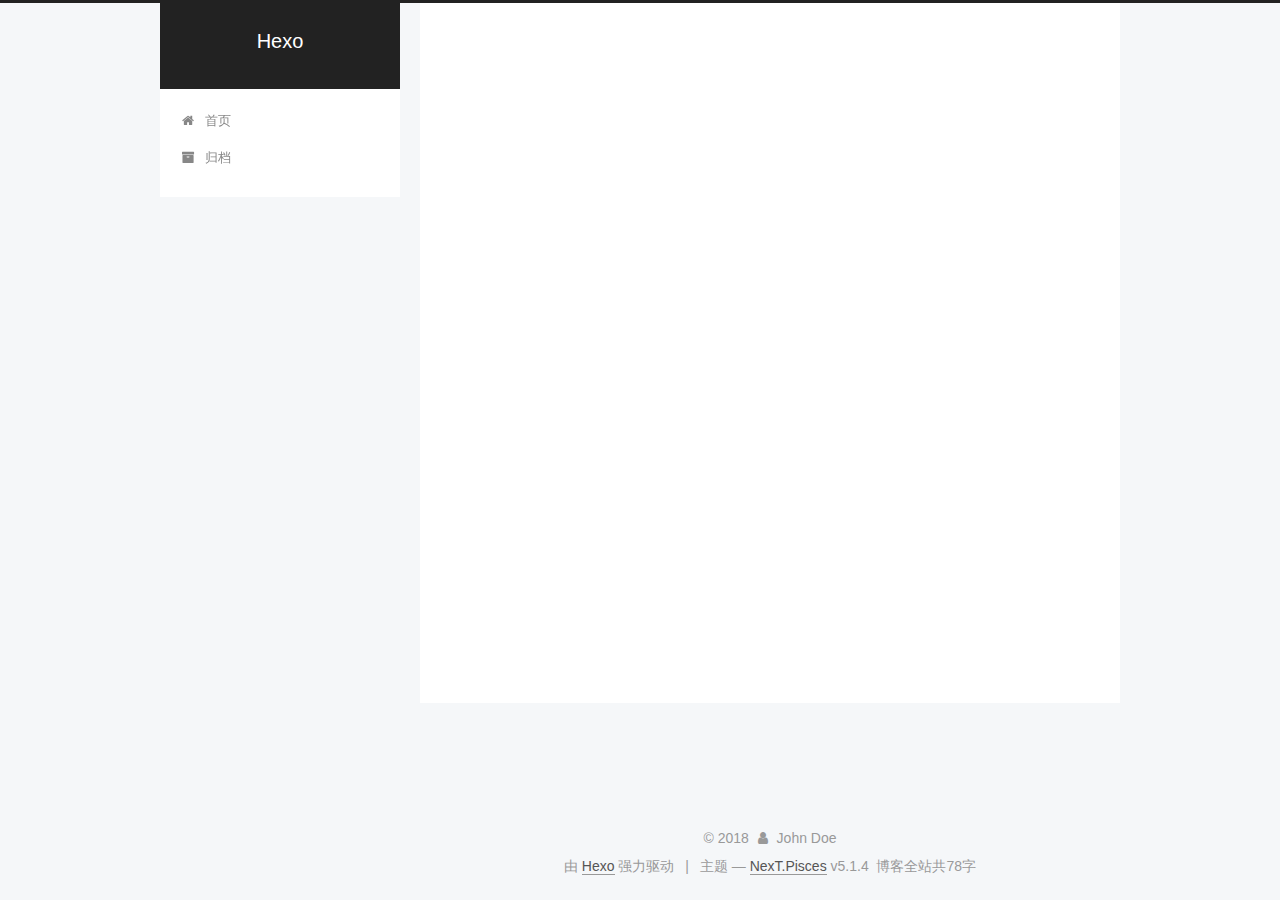
==== categories/index.html @ 84bf98e9 "Site updated: 2018-08-26 19:59:38" ====
<!DOCTYPE html>



  


<html class="theme-next pisces use-motion" lang="zh-Hans">
<head>
  <meta charset="UTF-8"/>
<meta http-equiv="X-UA-Compatible" content="IE=edge" />
<meta name="viewport" content="width=device-width, initial-scale=1, maximum-scale=1"/>
<meta name="theme-color" content="#222">









<meta http-equiv="Cache-Control" content="no-transform" />
<meta http-equiv="Cache-Control" content="no-siteapp" />
















  
  
  <link href="/lib/fancybox/source/jquery.fancybox.css?v=2.1.5" rel="stylesheet" type="text/css" />







<link href="/lib/font-awesome/css/font-awesome.min.css?v=4.6.2" rel="stylesheet" type="text/css" />

<link href="/css/main.css?v=5.1.4" rel="stylesheet" type="text/css" />


  <link rel="apple-touch-icon" sizes="180x180" href="/images/apple-touch-icon-next.png?v=5.1.4">


  <link rel="icon" type="image/png" sizes="32x32" href="/images/favicon-32x32-next.png?v=5.1.4">


  <link rel="icon" type="image/png" sizes="16x16" href="/images/favicon-16x16-next.png?v=5.1.4">


  <link rel="mask-icon" href="/images/logo.svg?v=5.1.4" color="#222">





  <meta name="keywords" content="Hexo, NexT" />










<meta property="og:type" content="website">
<meta property="og:title" content="categories">
<meta property="og:url" content="http://yoursite.com/categories/index.html">
<meta property="og:site_name" content="Hexo">
<meta property="og:locale" content="zh-Hans">
<meta property="og:updated_time" content="2018-08-16T13:55:08.978Z">
<meta name="twitter:card" content="summary">
<meta name="twitter:title" content="categories">



<script type="text/javascript" id="hexo.configurations">
  var NexT = window.NexT || {};
  var CONFIG = {
    root: '/',
    scheme: 'Pisces',
    version: '5.1.4',
    sidebar: {"position":"left","display":"post","offset":12,"b2t":false,"scrollpercent":false,"onmobile":false},
    fancybox: true,
    tabs: true,
    motion: {"enable":true,"async":false,"transition":{"post_block":"fadeIn","post_header":"slideDownIn","post_body":"slideDownIn","coll_header":"slideLeftIn","sidebar":"slideUpIn"}},
    duoshuo: {
      userId: '0',
      author: '博主'
    },
    algolia: {
      applicationID: '',
      apiKey: '',
      indexName: '',
      hits: {"per_page":10},
      labels: {"input_placeholder":"Search for Posts","hits_empty":"We didn't find any results for the search: ${query}","hits_stats":"${hits} results found in ${time} ms"}
    }
  };
</script>



  <link rel="canonical" href="http://yoursite.com/categories/"/>





  <title>categories | Hexo</title>
  








</head>

<body itemscope itemtype="http://schema.org/WebPage" lang="zh-Hans">

  
  
    
  

  <div class="container sidebar-position-left page-post-detail">
    <div class="headband"></div>

    <header id="header" class="header" itemscope itemtype="http://schema.org/WPHeader">
      <div class="header-inner"><div class="site-brand-wrapper">
  <div class="site-meta ">
    

    <div class="custom-logo-site-title">
      <a href="/"  class="brand" rel="start">
        <span class="logo-line-before"><i></i></span>
        <span class="site-title">Hexo</span>
        <span class="logo-line-after"><i></i></span>
      </a>
    </div>
      
        <p class="site-subtitle"></p>
      
  </div>

  <div class="site-nav-toggle">
    <button>
      <span class="btn-bar"></span>
      <span class="btn-bar"></span>
      <span class="btn-bar"></span>
    </button>
  </div>
</div>

<nav class="site-nav">
  

  
    <ul id="menu" class="menu">
      
        
        <li class="menu-item menu-item-home">
          <a href="/" rel="section">
            
              <i class="menu-item-icon fa fa-fw fa-home"></i> <br />
            
            首页
          </a>
        </li>
      
        
        <li class="menu-item menu-item-archives">
          <a href="/archives/" rel="section">
            
              <i class="menu-item-icon fa fa-fw fa-archive"></i> <br />
            
            归档
          </a>
        </li>
      

      
    </ul>
  

  
</nav>



 </div>
    </header>

    <main id="main" class="main">
      <div class="main-inner">
        <div class="content-wrap">
          <div id="content" class="content">
            

  <div id="posts" class="posts-expand">
    
    
    
    <div class="post-block page">
      <header class="post-header">

	<h1 class="post-title" itemprop="name headline">categories</h1>



</header>

      
      
      
      <div class="post-body">
        
        
          <div class="category-all-page">
            <div class="category-all-title">
                暂无分类
            </div>
            <div class="category-all">
              
            </div>
          </div>
        
      </div>
      
      
      
    </div>
    
    
    
  </div>


          </div>
          


          

  



        </div>
        
          
  
  <div class="sidebar-toggle">
    <div class="sidebar-toggle-line-wrap">
      <span class="sidebar-toggle-line sidebar-toggle-line-first"></span>
      <span class="sidebar-toggle-line sidebar-toggle-line-middle"></span>
      <span class="sidebar-toggle-line sidebar-toggle-line-last"></span>
    </div>
  </div>

  <aside id="sidebar" class="sidebar">
    
    <div class="sidebar-inner">

      

      

      <section class="site-overview-wrap sidebar-panel sidebar-panel-active">
        <div class="site-overview">
          <div class="site-author motion-element" itemprop="author" itemscope itemtype="http://schema.org/Person">
            
              <p class="site-author-name" itemprop="name">John Doe</p>
              <p class="site-description motion-element" itemprop="description"></p>
          </div>

          <nav class="site-state motion-element">

            
              <div class="site-state-item site-state-posts">
              
                <a href="/archives/">
              
                  <span class="site-state-item-count">1</span>
                  <span class="site-state-item-name">日志</span>
                </a>
              </div>
            

            

            

          </nav>

          

          

          
          

          
          

          

        </div>
      </section>

      

      

    </div>
  </aside>


        
      </div>
    </main>

    <footer id="footer" class="footer">
      <div class="footer-inner">
        <div class="copyright">&copy; <span itemprop="copyrightYear">2018</span>
  <span class="with-love">
    <i class="fa fa-user"></i>
  </span>
  <span class="author" itemprop="copyrightHolder">John Doe</span>

  
</div>


  <div class="powered-by">由 <a class="theme-link" target="_blank" href="https://hexo.io">Hexo</a> 强力驱动</div>



  <span class="post-meta-divider">|</span>



  <div class="theme-info">主题 &mdash; <a class="theme-link" target="_blank" href="https://github.com/iissnan/hexo-theme-next">NexT.Pisces</a> v5.1.4</div>



<div class="theme-info">
  <div class="powered-by"></div>
  <span class="post-count">博客全站共78字</span>
</div>
        







        
      </div>
    </footer>

    
      <div class="back-to-top">
        <i class="fa fa-arrow-up"></i>
        
      </div>
    

    

  </div>

  

<script type="text/javascript">
  if (Object.prototype.toString.call(window.Promise) !== '[object Function]') {
    window.Promise = null;
  }
</script>









  












  
  
    <script type="text/javascript" src="/lib/jquery/index.js?v=2.1.3"></script>
  

  
  
    <script type="text/javascript" src="/lib/fastclick/lib/fastclick.min.js?v=1.0.6"></script>
  

  
  
    <script type="text/javascript" src="/lib/jquery_lazyload/jquery.lazyload.js?v=1.9.7"></script>
  

  
  
    <script type="text/javascript" src="/lib/velocity/velocity.min.js?v=1.2.1"></script>
  

  
  
    <script type="text/javascript" src="/lib/velocity/velocity.ui.min.js?v=1.2.1"></script>
  

  
  
    <script type="text/javascript" src="/lib/fancybox/source/jquery.fancybox.pack.js?v=2.1.5"></script>
  


  


  <script type="text/javascript" src="/js/src/utils.js?v=5.1.4"></script>

  <script type="text/javascript" src="/js/src/motion.js?v=5.1.4"></script>



  
  


  <script type="text/javascript" src="/js/src/affix.js?v=5.1.4"></script>

  <script type="text/javascript" src="/js/src/schemes/pisces.js?v=5.1.4"></script>



  
  <script type="text/javascript" src="/js/src/scrollspy.js?v=5.1.4"></script>
<script type="text/javascript" src="/js/src/post-details.js?v=5.1.4"></script>



  


  <script type="text/javascript" src="/js/src/bootstrap.js?v=5.1.4"></script>



  


  




	





  





  












  





  

  

  

  
  

  

  

  

</body>
</html>
---- css/main.css ----
/* normalize.css v3.0.2 | MIT License | git.io/normalize */
html {
  font-family: sans-serif; /* 1 */
  -ms-text-size-adjust: 100%; /* 2 */
  -webkit-text-size-adjust: 100%; /* 2 */
}
body {
  margin: 0;
}
article,
aside,
details,
figcaption,
figure,
footer,
header,
hgroup,
main,
menu,
nav,
section,
summary {
  display: block;
}
audio,
canvas,
progress,
video {
  display: inline-block; /* 1 */
  vertical-align: baseline; /* 2 */
}
audio:not([controls]) {
  display: none;
  height: 0;
}
[hidden],
template {
  display: none;
}
a {
  background-color: transparent;
}
a:active,
a:hover {
  outline: 0;
}
abbr[title] {
  border-bottom: 1px dotted;
}
b,
strong {
  font-weight: bold;
}
dfn {
  font-style: italic;
}
h1 {
  font-size: 2em;
  margin: 0.67em 0;
}
mark {
  background: #ff0;
  color: #000;
}
small {
  font-size: 80%;
}
sub,
sup {
  font-size: 75%;
  line-height: 0;
  position: relative;
  vertical-align: baseline;
}
sup {
  top: -0.5em;
}
sub {
  bottom: -0.25em;
}
img {
  border: 0;
}
svg:not(:root) {
  overflow: hidden;
}
figure {
  margin: 1em 40px;
}
hr {
  -moz-box-sizing: content-box;
  box-sizing: content-box;
  height: 0;
}
pre {
  overflow: auto;
}
code,
kbd,
pre,
samp {
  font-family: monospace, monospace;
  font-size: 1em;
}
button,
input,
optgroup,
select,
textarea {
  color: inherit; /* 1 */
  font: inherit; /* 2 */
  margin: 0; /* 3 */
}
button {
  overflow: visible;
}
button,
select {
  text-transform: none;
}
button,
html input[type="button"],
input[type="reset"],
input[type="submit"] {
  -webkit-appearance: button; /* 2 */
  cursor: pointer; /* 3 */
}
button[disabled],
html input[disabled] {
  cursor: default;
}
button::-moz-focus-inner,
input::-moz-focus-inner {
  border: 0;
  padding: 0;
}
input {
  line-height: normal;
}
input[type="checkbox"],
input[type="radio"] {
  box-sizing: border-box; /* 1 */
  padding: 0; /* 2 */
}
input[type="number"]::-webkit-inner-spin-button,
input[type="number"]::-webkit-outer-spin-button {
  height: auto;
}
input[type="search"] {
  -webkit-appearance: textfield; /* 1 */
  -moz-box-sizing: content-box;
  -webkit-box-sizing: content-box; /* 2 */
  box-sizing: content-box;
}
input[type="search"]::-webkit-search-cancel-button,
input[type="search"]::-webkit-search-decoration {
  -webkit-appearance: none;
}
fieldset {
  border: 1px solid #c0c0c0;
  margin: 0 2px;
  padding: 0.35em 0.625em 0.75em;
}
legend {
  border: 0; /* 1 */
  padding: 0; /* 2 */
}
textarea {
  overflow: auto;
}
optgroup {
  font-weight: bold;
}
table {
  border-collapse: collapse;
  border-spacing: 0;
}
td,
th {
  padding: 0;
}
::selection {
  background: #262a30;
  color: #fff;
}
body {
  position: relative;
  font-family: 'Lato', "PingFang SC", "Microsoft YaHei", sans-serif;
  font-size: 14px;
  line-height: 2;
  color: #555;
  background: #f5f7f9;
}
@media (max-width: 767px) {
  body {
    padding-right: 0 !important;
  }
}
@media (min-width: 768px) and (max-width: 991px) {
  body {
    padding-right: 0 !important;
  }
}
@media (min-width: 1600px) {
  body {
    font-size: 16px;
  }
}
h1,
h2,
h3,
h4,
h5,
h6 {
  margin: 0;
  padding: 0;
  font-weight: bold;
  line-height: 1.5;
  font-family: 'Lato', "PingFang SC", "Microsoft YaHei", sans-serif;
}
h2,
h3,
h4,
h5,
h6 {
  margin: 20px 0 15px;
}
h1 {
  font-size: 22px;
}
@media (max-width: 767px) {
  h1 {
    font-size: 18px;
  }
}
h2 {
  font-size: 20px;
}
@media (max-width: 767px) {
  h2 {
    font-size: 16px;
  }
}
h3 {
  font-size: 18px;
}
@media (max-width: 767px) {
  h3 {
    font-size: 14px;
  }
}
h4 {
  font-size: 16px;
}
@media (max-width: 767px) {
  h4 {
    font-size: 12px;
  }
}
h5 {
  font-size: 14px;
}
@media (max-width: 767px) {
  h5 {
    font-size: 10px;
  }
}
h6 {
  font-size: 12px;
}
@media (max-width: 767px) {
  h6 {
    font-size: 8px;
  }
}
p {
  margin: 0 0 20px 0;
}
a {
  color: #555;
  text-decoration: none;
  outline: none;
  border-bottom: 1px solid #999;
  word-wrap: break-word;
}
a:hover {
  color: #222;
  border-bottom-color: #222;
}
blockquote {
  margin: 0;
  padding: 0;
}
img {
  display: block;
  margin: auto;
  max-width: 100%;
  height: auto;
}
hr {
  margin: 40px 0;
  height: 3px;
  border: none;
  background-color: #ddd;
  background-image: repeating-linear-gradient(-45deg, #fff, #fff 4px, transparent 4px, transparent 8px);
}
blockquote {
  padding: 0 15px;
  color: #666;
  border-left: 4px solid #ddd;
}
blockquote cite::before {
  content: "-";
  padding: 0 5px;
}
dt {
  font-weight: 700;
}
dd {
  margin: 0;
  padding: 0;
}
kbd {
  border: 1px solid #ccc;
  border-radius: 0.2em;
  box-shadow: 0.1em 0.1em 0.2em rgba(0,0,0,0.1);
  background-color: #f9f9f9;
  font-family: inherit;
  background-image: -webkit-linear-gradient(top, #eee, #fff, #eee);
  padding: 0.1em 0.3em;
  white-space: nowrap;
}
.text-left {
  text-align: left;
}
.text-center {
  text-align: center;
}
.text-right {
  text-align: right;
}
.text-justify {
  text-align: justify;
}
.text-nowrap {
  white-space: nowrap;
}
.text-lowercase {
  text-transform: lowercase;
}
.text-uppercase {
  text-transform: uppercase;
}
.text-capitalize {
  text-transform: capitalize;
}
.center-block {
  display: block;
  margin-left: auto;
  margin-right: auto;
}
.clearfix:before,
.clearfix:after {
  content: " ";
  display: table;
}
.clearfix:after {
  clear: both;
}
.pullquote {
  width: 45%;
}
.pullquote.left {
  float: left;
  margin-left: 5px;
  margin-right: 10px;
}
.pullquote.right {
  float: right;
  margin-left: 10px;
  margin-right: 5px;
}
.affix.affix.affix {
  position: fixed;
}
.translation {
  margin-top: -20px;
  font-size: 14px;
  color: #999;
}
.scrollbar-measure {
  width: 100px;
  height: 100px;
  overflow: scroll;
  position: absolute;
  top: -9999px;
}
.use-motion .motion-element {
  opacity: 0;
}
table {
  margin: 20px 0;
  width: 100%;
  border-collapse: collapse;
  border-spacing: 0;
  border: 1px solid #ddd;
  font-size: 14px;
  table-layout: fixed;
  word-wrap: break-all;
}
table>tbody>tr:nth-of-type(odd) {
  background-color: #f9f9f9;
}
table>tbody>tr:hover {
  background-color: #f5f5f5;
}
caption,
th,
td {
  padding: 8px;
  text-align: left;
  vertical-align: middle;
  font-weight: normal;
}
th,
td {
  border-bottom: 3px solid #ddd;
  border-right: 1px solid #eee;
}
th {
  padding-bottom: 10px;
  font-weight: 700;
}
td {
  border-bottom-width: 1px;
}
html,
body {
  height: 100%;
}
.container {
  position: relative;
  min-height: 100%;
}
.header-inner {
  margin: 0 auto;
  padding: 100px 0 70px;
  width: 700px;
}
@media (min-width: 1600px) {
  .container .header-inner {
    width: 900px;
  }
}
.main {
  padding-bottom: 150px;
}
.main-inner {
  margin: 0 auto;
  width: 700px;
}
@media (min-width: 1600px) {
  .container .main-inner {
    width: 900px;
  }
}
.footer {
  position: absolute;
  left: 0;
  bottom: 0;
  width: 100%;
  min-height: 50px;
}
.footer-inner {
  box-sizing: border-box;
  margin: 20px auto;
  width: 700px;
}
@media (min-width: 1600px) {
  .container .footer-inner {
    width: 900px;
  }
}
pre,
.highlight {
  overflow: auto;
  margin: 20px 0;
  padding: 0;
  font-size: 13px;
  color: #4d4d4c;
  background: #f7f7f7;
  line-height: 1.6;
}
pre,
code {
  font-family: consolas, Menlo, "PingFang SC", "Microsoft YaHei", monospace;
}
code {
  padding: 2px 4px;
  word-wrap: break-word;
  color: #555;
  background: #eee;
  border-radius: 3px;
  font-size: 13px;
}
pre {
  padding: 10px;
}
pre code {
  padding: 0;
  color: #4d4d4c;
  background: none;
  text-shadow: none;
}
.highlight {
  border-radius: 1px;
}
.highlight pre {
  border: none;
  margin: 0;
  padding: 10px 0;
}
.highlight table {
  margin: 0;
  width: auto;
  border: none;
}
.highlight td {
  border: none;
  padding: 0;
}
.highlight figcaption {
  font-size: 1em;
  color: #4d4d4c;
  line-height: 1em;
  margin-bottom: 1em;
}
.highlight figcaption:before,
.highlight figcaption:after {
  content: " ";
  display: table;
}
.highlight figcaption:after {
  clear: both;
}
.highlight figcaption a {
  float: right;
  color: #4d4d4c;
}
.highlight figcaption a:hover {
  border-bottom-color: #4d4d4c;
}
.highlight .gutter pre {
  padding-left: 10px;
  padding-right: 10px;
  color: #869194;
  text-align: right;
  background-color: #eff2f3;
}
.highlight .code pre {
  width: 100%;
  padding-left: 10px;
  padding-right: 10px;
  background-color: #f7f7f7;
}
.highlight .line {
  height: 20px;
}
.gutter {
  -webkit-user-select: none;
  -moz-user-select: none;
  -ms-user-select: none;
  user-select: none;
}
.gist table {
  width: auto;
}
.gist table td {
  border: none;
}
pre .deletion {
  background: #fdd;
}
pre .addition {
  background: #dfd;
}
pre .meta {
  color: #8959a8;
}
pre .comment {
  color: #8e908c;
}
pre .variable,
pre .attribute,
pre .tag,
pre .regexp,
pre .ruby .constant,
pre .xml .tag .title,
pre .xml .pi,
pre .xml .doctype,
pre .html .doctype,
pre .css .id,
pre .css .class,
pre .css .pseudo {
  color: #c82829;
}
pre .number,
pre .preprocessor,
pre .built_in,
pre .literal,
pre .params,
pre .constant,
pre .command {
  color: #f5871f;
}
pre .ruby .class .title,
pre .css .rules .attribute,
pre .string,
pre .value,
pre .inheritance,
pre .header,
pre .ruby .symbol,
pre .xml .cdata,
pre .special,
pre .number,
pre .formula {
  color: #718c00;
}
pre .title,
pre .css .hexcolor {
  color: #3e999f;
}
pre .function,
pre .python .decorator,
pre .python .title,
pre .ruby .function .title,
pre .ruby .title .keyword,
pre .perl .sub,
pre .javascript .title,
pre .coffeescript .title {
  color: #4271ae;
}
pre .keyword,
pre .javascript .function {
  color: #8959a8;
}
.full-image.full-image.full-image.full-image {
  border: none;
  max-width: 100%;
  width: auto;
  margin: 20px auto 25px;
}
@media (min-width: 992px) {
  .full-image.full-image.full-image.full-image {
    max-width: none;
    width: 118%;
    margin: 0 -9%;
  }
}
.blockquote-center,
.page-home .post-type-quote blockquote,
.page-post-detail .post-type-quote blockquote {
  position: relative;
  margin: 40px 0;
  padding: 0;
  border-left: none;
  text-align: center;
}
.blockquote-center::before,
.page-home .post-type-quote blockquote::before,
.page-post-detail .post-type-quote blockquote::before,
.blockquote-center::after,
.page-home .post-type-quote blockquote::after,
.page-post-detail .post-type-quote blockquote::after {
  position: absolute;
  content: ' ';
  display: block;
  width: 100%;
  height: 24px;
  opacity: 0.2;
  background-repeat: no-repeat;
  background-position: 0 -6px;
  background-size: 22px 22px;
}
.blockquote-center::before,
.page-home .post-type-quote blockquote::before,
.page-post-detail .post-type-quote blockquote::before {
  top: -20px;
  background-image: url("../images/quote-l.svg");
  border-top: 1px solid #ccc;
}
.blockquote-center::after,
.page-home .post-type-quote blockquote::after,
.page-post-detail .post-type-quote blockquote::after {
  bottom: -20px;
  background-image: url("../images/quote-r.svg");
  border-bottom: 1px solid #ccc;
  background-position: 100% 8px;
}
.blockquote-center p,
.page-home .post-type-quote blockquote p,
.page-post-detail .post-type-quote blockquote p,
.blockquote-center div,
.page-home .post-type-quote blockquote div,
.page-post-detail .post-type-quote blockquote div {
  text-align: center;
}
.post .post-body .group-picture img {
  box-sizing: border-box;
  padding: 0 3px;
  border: none;
}
.post .group-picture-row {
  overflow: hidden;
  margin-top: 6px;
}
.post .group-picture-row:first-child {
  margin-top: 0;
}
.post .group-picture-column {
  float: left;
}
.page-post-detail .post-body .group-picture-column {
  float: none;
  margin-top: 10px;
  width: auto !important;
}
.page-post-detail .post-body .group-picture-column img {
  margin: 0 auto;
}
.page-archive .group-picture-container {
  overflow: hidden;
}
.page-archive .group-picture-row {
  float: left;
}
.page-archive .group-picture-row:first-child {
  margin-top: 6px;
}
.page-archive .group-picture-column {
  max-width: 150px;
  max-height: 150px;
}
.post-body .note {
  position: relative;
  padding: 15px;
  margin-bottom: 20px;
  border: 1px solid #eee;
  border-left-width: 5px;
  border-radius: 3px;
}
.post-body .note h2,
.post-body .note h3,
.post-body .note h4,
.post-body .note h5,
.post-body .note h6 {
  margin-top: 0;
  margin-bottom: 0;
  border-bottom: initial;
  padding-top: 0 !important;
}
.post-body .note p:first-child,
.post-body .note ul:first-child,
.post-body .note ol:first-child,
.post-body .note table:first-child,
.post-body .note pre:first-child,
.post-body .note blockquote:first-child {
  margin-top: 0;
}
.post-body .note p:last-child,
.post-body .note ul:last-child,
.post-body .note ol:last-child,
.post-body .note table:last-child,
.post-body .note pre:last-child,
.post-body .note blockquote:last-child {
  margin-bottom: 0;
}
.post-body .note.default {
  border-left-color: #777;
}
.post-body .note.default h2,
.post-body .note.default h3,
.post-body .note.default h4,
.post-body .note.default h5,
.post-body .note.default h6 {
  color: #777;
}
.post-body .note.primary {
  border-left-color: #6f42c1;
}
.post-body .note.primary h2,
.post-body .note.primary h3,
.post-body .note.primary h4,
.post-body .note.primary h5,
.post-body .note.primary h6 {
  color: #6f42c1;
}
.post-body .note.info {
  border-left-color: #428bca;
}
.post-body .note.info h2,
.post-body .note.info h3,
.post-body .note.info h4,
.post-body .note.info h5,
.post-body .note.info h6 {
  color: #428bca;
}
.post-body .note.success {
  border-left-color: #5cb85c;
}
.post-body .note.success h2,
.post-body .note.success h3,
.post-body .note.success h4,
.post-body .note.success h5,
.post-body .note.success h6 {
  color: #5cb85c;
}
.post-body .note.warning {
  border-left-color: #f0ad4e;
}
.post-body .note.warning h2,
.post-body .note.warning h3,
.post-body .note.warning h4,
.post-body .note.warning h5,
.post-body .note.warning h6 {
  color: #f0ad4e;
}
.post-body .note.danger {
  border-left-color: #d9534f;
}
.post-body .note.danger h2,
.post-body .note.danger h3,
.post-body .note.danger h4,
.post-body .note.danger h5,
.post-body .note.danger h6 {
  color: #d9534f;
}
.post-body .label {
  display: inline;
  padding: 0 2px;
  white-space: nowrap;
}
.post-body .label.default {
  background-color: #f0f0f0;
}
.post-body .label.primary {
  background-color: #efe6f7;
}
.post-body .label.info {
  background-color: #e5f2f8;
}
.post-body .label.success {
  background-color: #e7f4e9;
}
.post-body .label.warning {
  background-color: #fcf6e1;
}
.post-body .label.danger {
  background-color: #fae8eb;
}
.post-body .tabs {
  position: relative;
  display: block;
  margin-bottom: 20px;
  padding-top: 10px;
}
.post-body .tabs ul.nav-tabs {
  margin: 0;
  padding: 0;
  display: flex;
  margin-bottom: -1px;
}
@media (max-width: 413px) {
  .post-body .tabs ul.nav-tabs {
    display: block;
    margin-bottom: 5px;
  }
}
.post-body .tabs ul.nav-tabs li.tab {
  list-style-type: none !important;
  margin: 0 0.25em 0 0;
  border-top: 3px solid transparent;
  border-left: 1px solid transparent;
  border-right: 1px solid transparent;
}
@media (max-width: 413px) {
  .post-body .tabs ul.nav-tabs li.tab {
    margin: initial;
    border-top: 1px solid transparent;
    border-left: 3px solid transparent;
    border-right: 1px solid transparent;
    border-bottom: 1px solid transparent;
  }
}
.post-body .tabs ul.nav-tabs li.tab a {
  outline: 0;
  border-bottom: initial;
  display: block;
  line-height: 1.8em;
  padding: 0.25em 0.75em;
  transition-duration: 0.2s;
  transition-timing-function: ease-out;
  transition-delay: 0s;
}
.post-body .tabs ul.nav-tabs li.tab a i {
  width: 1.285714285714286em;
}
.post-body .tabs ul.nav-tabs li.tab.active {
  border-top: 3px solid #fc6423;
  border-left: 1px solid #ddd;
  border-right: 1px solid #ddd;
  background-color: #fff;
}
@media (max-width: 413px) {
  .post-body .tabs ul.nav-tabs li.tab.active {
    border-top: 1px solid #ddd;
    border-left: 3px solid #fc6423;
    border-right: 1px solid #ddd;
    border-bottom: 1px solid #ddd;
  }
}
.post-body .tabs ul.nav-tabs li.tab.active a {
  cursor: default;
  color: #555;
}
.post-body .tabs .tab-content {
  background-color: #fff;
}
.post-body .tabs .tab-content .tab-pane {
  border: 1px solid #ddd;
  padding: 20px 20px 0 20px;
}
.post-body .tabs .tab-content .tab-pane:not(.active) {
  display: none !important;
}
.post-body .tabs .tab-content .tab-pane.active {
  display: block !important;
}
.btn {
  display: inline-block;
  padding: 0 20px;
  font-size: 14px;
  color: #555;
  background: #fff;
  border: 2px solid #555;
  text-decoration: none;
  border-radius: 2px;
  transition-property: background-color;
  transition-duration: 0.2s;
  transition-timing-function: ease-in-out;
  transition-delay: 0s;
  line-height: 2;
}
.btn:hover {
  border-color: #222;
  color: #fff;
  background: #222;
}
.btn +.btn {
  margin: 0 0 8px 8px;
}
.btn .fa-fw {
  width: 1.285714285714286em;
  text-align: left;
}
.btn-bar {
  display: block;
  width: 22px;
  height: 2px;
  background: #555;
  border-radius: 1px;
}
.btn-bar+.btn-bar {
  margin-top: 4px;
}
.pagination {
  margin: 120px 0 40px;
  text-align: center;
  border-top: 1px solid #eee;
}
.page-number-basic,
.pagination .prev,
.pagination .next,
.pagination .page-number,
.pagination .space {
  display: inline-block;
  position: relative;
  top: -1px;
  margin: 0 10px;
  padding: 0 11px;
}
@media (max-width: 767px) {
  .page-number-basic,
  .pagination .prev,
  .pagination .next,
  .pagination .page-number,
  .pagination .space {
    margin: 0 5px;
  }
}
.pagination .prev,
.pagination .next,
.pagination .page-number {
  border-bottom: 0;
  border-top: 1px solid #eee;
  transition-property: border-color;
  transition-duration: 0.2s;
  transition-timing-function: ease-in-out;
  transition-delay: 0s;
}
.pagination .prev:hover,
.pagination .next:hover,
.pagination .page-number:hover {
  border-top-color: #222;
}
.pagination .space {
  padding: 0;
  margin: 0;
}
.pagination .prev {
  margin-left: 0;
}
.pagination .next {
  margin-right: 0;
}
.pagination .page-number.current {
  color: #fff;
  background: #ccc;
  border-top-color: #ccc;
}
@media (max-width: 767px) {
  .pagination {
    border-top: none;
  }
  .pagination .prev,
  .pagination .next,
  .pagination .page-number {
    margin-bottom: 10px;
    border-top: 0;
    border-bottom: 1px solid #eee;
    padding: 0 10px;
  }
  .pagination .prev:hover,
  .pagination .next:hover,
  .pagination .page-number:hover {
    border-bottom-color: #222;
  }
}
.comments {
  margin: 60px 20px 0;
}
.tag-cloud {
  text-align: center;
}
.tag-cloud a {
  display: inline-block;
  margin: 10px;
}
.back-to-top {
  box-sizing: border-box;
  position: fixed;
  bottom: -100px;
  right: 30px;
  z-index: 1050;
  padding: 0 6px;
  width: 24px;
  background: #222;
  font-size: 12px;
  opacity: 0.6;
  color: #fff;
  cursor: pointer;
  text-align: center;
  -webkit-transform: translateZ(0);
  transition-property: bottom;
  transition-duration: 0.2s;
  transition-timing-function: ease-in-out;
  transition-delay: 0s;
}
@media (min-width: 768px) and (max-width: 991px) {
  .back-to-top {
    display: none !important;
  }
}
@media (max-width: 767px) {
  .back-to-top {
    display: none !important;
  }
}
.back-to-top.back-to-top-on {
  bottom: 30px;
}
.header {
  background: transparent;
}
.header-inner {
  position: relative;
}
.headband {
  height: 3px;
  background: #222;
}
.site-meta {
  margin: 0;
  text-align: center;
}
@media (max-width: 767px) {
  .site-meta {
    text-align: center;
  }
}
.brand {
  position: relative;
  display: inline-block;
  padding: 0 40px;
  color: #fff;
  background: #222;
  border-bottom: none;
}
.brand:hover {
  color: #fff;
}
.logo {
  display: inline-block;
  margin-right: 5px;
  line-height: 36px;
  vertical-align: top;
}
.site-title {
  display: inline-block;
  vertical-align: top;
  line-height: 36px;
  font-size: 20px;
  font-weight: normal;
  font-family: 'Lato', "PingFang SC", "Microsoft YaHei", sans-serif;
}
.site-subtitle {
  margin-top: 10px;
  font-size: 13px;
  color: #ddd;
}
.use-motion .brand {
  opacity: 0;
}
.use-motion .logo,
.use-motion .site-title,
.use-motion .site-subtitle {
  opacity: 0;
  position: relative;
  top: -10px;
}
.site-nav-toggle {
  display: none;
  position: absolute;
  top: 10px;
  left: 10px;
}
@media (max-width: 767px) {
  .site-nav-toggle {
    display: block;
  }
}
.site-nav-toggle button {
  margin-top: 2px;
  padding: 9px 10px;
  background: transparent;
  border: none;
}
@media (max-width: 767px) {
  .site-nav {
    display: none;
    margin: 0 -10px;
    padding: 0 10px;
    clear: both;
    border-top: 1px solid #ddd;
  }
}
@media (min-width: 768px) and (max-width: 991px) {
  .site-nav {
    display: block !important;
  }
}
@media (min-width: 992px) {
  .site-nav {
    display: block !important;
  }
}
.menu {
  margin-top: 20px;
  padding-left: 0;
  text-align: center;
}
.menu .menu-item {
  display: inline-block;
  margin: 0 10px;
  list-style: none;
}
@media screen and (max-width: 767px) {
  .menu .menu-item {
    margin-top: 10px;
  }
}
.menu .menu-item a {
  display: block;
  font-size: 13px;
  line-height: inherit;
  border-bottom: 1px solid transparent;
  transition-property: border-color;
  transition-duration: 0.2s;
  transition-timing-function: ease-in-out;
  transition-delay: 0s;
}
.menu .menu-item a:hover,
.menu-item-active a {
  border-bottom-color: #222;
}
.menu .menu-item .fa {
  margin-right: 5px;
}
.use-motion .menu-item {
  opacity: 0;
}
.post-body {
  font-family: 'Lato', "PingFang SC", "Microsoft YaHei", sans-serif;
}
@media (max-width: 767px) {
  .post-body {
    word-break: break-word;
  }
}
.post-body .fancybox img {
  display: block !important;
  margin: 0 auto;
  cursor: pointer;
  cursor: zoom-in;
  cursor: -webkit-zoom-in;
}
.post-body .image-caption,
.post-body .figure .caption {
  margin: -20px auto 15px;
  text-align: center;
  font-size: 14px;
  color: #999;
  font-weight: bold;
  line-height: 1;
}
.post-sticky-flag {
  display: inline-block;
  font-size: 16px;
  -ms-transform: rotate(30deg);
  -webkit-transform: rotate(30deg);
  -moz-transform: rotate(30deg);
  -ms-transform: rotate(30deg);
  -o-transform: rotate(30deg);
  transform: rotate(30deg);
}
.use-motion .post-block,
.use-motion .pagination,
.use-motion .comments {
  opacity: 0;
}
.use-motion .post-header {
  opacity: 0;
}
.use-motion .post-body {
  opacity: 0;
}
.use-motion .collection-title {
  opacity: 0;
}
.posts-expand {
  padding-top: 40px;
}
@media (max-width: 767px) {
  .posts-expand {
    margin: 0 20px;
  }
  .post-body pre .gutter pre {
    padding-right: 10px;
  }
  .post-body .highlight {
    margin-left: 0px;
    margin-right: 0px;
    padding: 0;
  }
  .post-body .highlight .gutter pre {
    padding-right: 10px;
  }
}
@media (min-width: 992px) {
  .posts-expand .post-body {
    text-align: justify;
  }
}
.posts-expand .post-body h2,
.posts-expand .post-body h3,
.posts-expand .post-body h4,
.posts-expand .post-body h5,
.posts-expand .post-body h6 {
  padding-top: 10px;
}
.posts-expand .post-body h2 .header-anchor,
.posts-expand .post-body h3 .header-anchor,
.posts-expand .post-body h4 .header-anchor,
.posts-expand .post-body h5 .header-anchor,
.posts-expand .post-body h6 .header-anchor {
  float: right;
  margin-left: 10px;
  color: #ccc;
  border-bottom-style: none;
  visibility: hidden;
}
.posts-expand .post-body h2 .header-anchor:hover,
.posts-expand .post-body h3 .header-anchor:hover,
.posts-expand .post-body h4 .header-anchor:hover,
.posts-expand .post-body h5 .header-anchor:hover,
.posts-expand .post-body h6 .header-anchor:hover {
  color: inherit;
}
.posts-expand .post-body h2:hover .header-anchor,
.posts-expand .post-body h3:hover .header-anchor,
.posts-expand .post-body h4:hover .header-anchor,
.posts-expand .post-body h5:hover .header-anchor,
.posts-expand .post-body h6:hover .header-anchor {
  visibility: visible;
}
.posts-expand .post-body ul li {
  list-style: circle;
}
.posts-expand .post-body img {
  box-sizing: border-box;
  margin: auto;
  padding: 3px;
  border: 1px solid #ddd;
}
.posts-expand .post-body .fancybox img {
  margin: 0 auto 25px;
}
@media (max-width: 767px) {
  .posts-collapse {
    margin: 0 20px;
  }
  .posts-collapse .post-title,
  .posts-collapse .post-meta {
    display: block;
    width: auto;
    text-align: left;
  }
}
.posts-collapse {
  position: relative;
  z-index: 1010;
  margin-left: 55px;
}
.posts-collapse::after {
  content: " ";
  position: absolute;
  top: 20px;
  left: 0;
  margin-left: -2px;
  width: 4px;
  height: 100%;
  background: #f5f5f5;
  z-index: -1;
}
@media (max-width: 767px) {
  .posts-collapse {
    margin: 0 20px;
  }
}
.posts-collapse .collection-title {
  position: relative;
  margin: 60px 0;
}
.posts-collapse .collection-title h1,
.posts-collapse .collection-title h2 {
  margin-left: 20px;
}
.posts-collapse .collection-title small {
  color: #bbb;
  margin-left: 5px;
}
.posts-collapse .collection-title::before {
  content: " ";
  position: absolute;
  left: 0;
  top: 50%;
  margin-left: -4px;
  margin-top: -4px;
  width: 8px;
  height: 8px;
  background: #bbb;
  border-radius: 50%;
}
.posts-collapse .post {
  margin: 30px 0;
}
.posts-collapse .post-header {
  position: relative;
  transition-duration: 0.2s;
  transition-timing-function: ease-in-out;
  transition-delay: 0s;
  transition-property: border;
  border-bottom: 1px dashed #ccc;
}
.posts-collapse .post-header::before {
  content: " ";
  position: absolute;
  left: 0;
  top: 12px;
  width: 6px;
  height: 6px;
  margin-left: -4px;
  background: #bbb;
  border-radius: 50%;
  border: 1px solid #fff;
  transition-duration: 0.2s;
  transition-timing-function: ease-in-out;
  transition-delay: 0s;
  transition-property: background;
}
.posts-collapse .post-header:hover {
  border-bottom-color: #666;
}
.posts-collapse .post-header:hover::before {
  background: #222;
}
.posts-collapse .post-meta {
  position: absolute;
  font-size: 12px;
  left: 20px;
  top: 5px;
}
.posts-collapse .post-comments-count {
  display: none;
}
.posts-collapse .post-title {
  margin-left: 60px;
  font-size: 16px;
  font-weight: normal;
  line-height: inherit;
}
.posts-collapse .post-title::after {
  margin-left: 3px;
  opacity: 0.6;
}
.posts-collapse .post-title a {
  color: #666;
  border-bottom: none;
}
.page-home .post-type-quote .post-header,
.page-post-detail .post-type-quote .post-header,
.page-home .post-type-quote .post-tags,
.page-post-detail .post-type-quote .post-tags {
  display: none;
}
.posts-expand .post-title {
  text-align: center;
  word-break: break-word;
  font-weight: 400;
}
.posts-expand .post-title-link {
  display: inline-block;
  position: relative;
  color: #555;
  border-bottom: none;
  line-height: 1.2;
  vertical-align: top;
}
.posts-expand .post-title-link::before {
  content: "";
  position: absolute;
  width: 100%;
  height: 2px;
  bottom: 0;
  left: 0;
  background-color: #000;
  visibility: hidden;
  -webkit-transform: scaleX(0);
  -moz-transform: scaleX(0);
  -ms-transform: scaleX(0);
  -o-transform: scaleX(0);
  transform: scaleX(0);
  transition-duration: 0.2s;
  transition-timing-function: ease-in-out;
  transition-delay: 0s;
}
.posts-expand .post-title-link:hover::before {
  visibility: visible;
  -webkit-transform: scaleX(1);
  -moz-transform: scaleX(1);
  -ms-transform: scaleX(1);
  -o-transform: scaleX(1);
  transform: scaleX(1);
}
.posts-expand .post-title-link .fa {
  font-size: 16px;
}
.posts-expand .post-meta {
  margin: 3px 0 60px 0;
  color: #999;
  font-family: 'Lato', "PingFang SC", "Microsoft YaHei", sans-serif;
  font-size: 12px;
  text-align: center;
}
.posts-expand .post-meta .post-category-list {
  display: inline-block;
  margin: 0;
  padding: 3px;
}
.posts-expand .post-meta .post-category-list-link {
  color: #999;
}
.posts-expand .post-meta .post-description {
  font-size: 14px;
  margin-top: 2px;
}
.post-meta-divider {
  margin: 0 0.5em;
}
.post-meta-item-icon {
  margin-right: 3px;
}
@media (min-width: 768px) and (max-width: 991px) {
  .post-meta-item-icon {
    display: inline-block;
  }
}
@media (max-width: 767px) {
  .post-meta-item-icon {
    display: inline-block;
  }
}
@media (min-width: 768px) and (max-width: 991px) {
  .post-meta-item-text {
    display: none;
  }
}
@media (max-width: 767px) {
  .post-meta-item-text {
    display: none;
  }
}
@media (max-width: 767px) {
  .posts-expand .post-comments-count {
    display: none;
  }
}
.post-button {
  margin-top: 40px;
}
.posts-expand .post-tags {
  margin-top: 40px;
  text-align: center;
}
.posts-expand .post-tags a {
  display: inline-block;
  margin-right: 10px;
  font-size: 13px;
}
.post-nav {
  display: table;
  margin-top: 15px;
  width: 100%;
  border-top: 1px solid #eee;
}
.post-nav-divider {
  display: table-cell;
  width: 10%;
}
.post-nav-item {
  display: table-cell;
  padding: 10px 0 0 0;
  width: 45%;
  vertical-align: top;
}
.post-nav-item a {
  position: relative;
  display: block;
  line-height: 25px;
  font-size: 14px;
  color: #555;
  border-bottom: none;
}
.post-nav-item a:hover {
  color: #222;
  border-bottom: none;
}
.post-nav-item a:active {
  top: 2px;
}
.post-nav-item .fa {
  position: absolute;
  top: 8px;
  left: 0;
  font-size: 12px;
}
.post-nav-next a {
  padding-left: 15px;
}
.post-nav-prev {
  text-align: right;
}
.post-nav-prev a {
  padding-right: 15px;
}
.post-nav-prev .fa {
  right: 0;
  left: auto;
}
.posts-expand .post-eof {
  display: block;
  margin: 80px auto 60px;
  width: 8%;
  height: 1px;
  background: #ccc;
  text-align: center;
}
.post:last-child .post-eof.post-eof.post-eof {
  display: none;
}
.post-gallery {
  display: table;
  table-layout: fixed;
  width: 100%;
  border-collapse: separate;
}
.post-gallery-row {
  display: table-row;
}
.post-gallery .post-gallery-img {
  display: table-cell;
  text-align: center;
  vertical-align: middle;
  border: none;
}
.post-gallery .post-gallery-img img {
  max-width: 100%;
  max-height: 100%;
  border: none;
}
.fancybox-close,
.fancybox-close:hover {
  border: none;
}
.rtl.post-body p,
.rtl.post-body a,
.rtl.post-body h1,
.rtl.post-body h2,
.rtl.post-body h3,
.rtl.post-body h4,
.rtl.post-body h5,
.rtl.post-body h6,
.rtl.post-body li,
.rtl.post-body ul,
.rtl.post-body ol {
  direction: rtl;
  font-family: UKIJ Ekran;
}
.rtl.post-title {
  font-family: UKIJ Ekran;
}
.sidebar {
  position: fixed;
  right: 0;
  top: 0;
  bottom: 0;
  width: 0;
  z-index: 1040;
  box-shadow: inset 0 2px 6px #000;
  background: #222;
  -webkit-transform: translateZ(0);
}
.sidebar a {
  color: #999;
  border-bottom-color: #555;
}
.sidebar a:hover {
  color: #eee;
}
@media (min-width: 768px) and (max-width: 991px) {
  .sidebar {
    display: none !important;
  }
}
@media (max-width: 767px) {
  .sidebar {
    display: none !important;
  }
}
.sidebar-inner {
  position: relative;
  padding: 20px 10px;
  color: #999;
  text-align: center;
}
.site-overview-wrap {
  overflow: hidden;
}
.site-overview {
  overflow-y: auto;
  overflow-x: hidden;
}
.sidebar-toggle {
  position: fixed;
  right: 30px;
  bottom: 45px;
  width: 14px;
  height: 14px;
  padding: 5px;
  background: #222;
  line-height: 0;
  z-index: 1050;
  cursor: pointer;
  -webkit-transform: translateZ(0);
}
@media (min-width: 768px) and (max-width: 991px) {
  .sidebar-toggle {
    display: none !important;
  }
}
@media (max-width: 767px) {
  .sidebar-toggle {
    display: none !important;
  }
}
.sidebar-toggle-line {
  position: relative;
  display: inline-block;
  vertical-align: top;
  height: 2px;
  width: 100%;
  background: #fff;
  margin-top: 3px;
}
.sidebar-toggle-line:first-child {
  margin-top: 0;
}
.site-author-image {
  display: block;
  margin: 0 auto;
  padding: 2px;
  max-width: 120px;
  height: auto;
  border: 1px solid #eee;
}
.site-author-name {
  margin: 0;
  text-align: center;
  color: #222;
  font-weight: 600;
}
.site-description {
  margin-top: 0;
  text-align: center;
  font-size: 13px;
  color: #999;
}
.site-state {
  overflow: hidden;
  line-height: 1.4;
  white-space: nowrap;
  text-align: center;
}
.site-state-item {
  display: inline-block;
  padding: 0 15px;
  border-left: 1px solid #eee;
}
.site-state-item:first-child {
  border-left: none;
}
.site-state-item a {
  border-bottom: none;
}
.site-state-item-count {
  display: block;
  text-align: center;
  color: inherit;
  font-weight: 600;
  font-size: 16px;
}
.site-state-item-name {
  font-size: 13px;
  color: #999;
}
.feed-link {
  margin-top: 20px;
}
.feed-link a {
  display: inline-block;
  padding: 0 15px;
  color: #fc6423;
  border: 1px solid #fc6423;
  border-radius: 4px;
}
.feed-link a i {
  color: #fc6423;
  font-size: 14px;
}
.feed-link a:hover {
  color: #fff;
  background: #fc6423;
}
.feed-link a:hover i {
  color: #fff;
}
.links-of-author {
  margin-top: 20px;
}
.links-of-author a {
  display: inline-block;
  vertical-align: middle;
  margin-right: 10px;
  margin-bottom: 10px;
  border-bottom-color: #555;
  font-size: 13px;
}
.links-of-author a:before {
  display: inline-block;
  vertical-align: middle;
  margin-right: 3px;
  content: " ";
  width: 4px;
  height: 4px;
  border-radius: 50%;
  background: #a6212e;
}
.links-of-blogroll {
  font-size: 13px;
}
.links-of-blogroll-title {
  margin-top: 20px;
  font-size: 14px;
  font-weight: 600;
}
.links-of-blogroll-list {
  margin: 0;
  padding: 0;
  list-style: none;
}
.links-of-blogroll-item {
  padding: 2px 10px;
}
.links-of-blogroll-item a {
  max-width: 280px;
  box-sizing: border-box;
  display: inline-block;
  overflow: hidden;
  white-space: nowrap;
  text-overflow: ellipsis;
}
.sidebar-nav {
  margin: 0 0 20px;
  padding-left: 0;
}
.sidebar-nav li {
  display: inline-block;
  cursor: pointer;
  border-bottom: 1px solid transparent;
  font-size: 14px;
  color: #555;
}
.sidebar-nav li:hover {
  color: #fc6423;
}
.page-post-detail .sidebar-nav-toc {
  padding: 0 5px;
}
.page-post-detail .sidebar-nav-overview {
  margin-left: 10px;
}
.sidebar-nav .sidebar-nav-active {
  color: #fc6423;
  border-bottom-color: #fc6423;
}
.sidebar-nav .sidebar-nav-active:hover {
  color: #fc6423;
}
.sidebar-panel {
  display: none;
}
.sidebar-panel-active {
  display: block;
}
.post-toc-empty {
  font-size: 14px;
  color: #666;
}
.post-toc-wrap {
  overflow: hidden;
}
.post-toc {
  overflow: auto;
}
.post-toc ol {
  margin: 0;
  padding: 0 2px 5px 10px;
  text-align: left;
  list-style: none;
  font-size: 14px;
}
.post-toc ol > ol {
  padding-left: 0;
}
.post-toc ol a {
  transition-duration: 0.2s;
  transition-timing-function: ease-in-out;
  transition-delay: 0s;
  transition-property: all;
  color: #666;
  border-bottom-color: #ccc;
}
.post-toc ol a:hover {
  color: #000;
  border-bottom-color: #000;
}
.post-toc .nav-item {
  overflow: hidden;
  text-overflow: ellipsis;
  text-align: justify;
  white-space: nowrap;
  line-height: 1.8;
}
.post-toc .nav .nav-child {
  display: none;
}
.post-toc .nav .active > .nav-child {
  display: block;
}
.post-toc .nav .active-current > .nav-child {
  display: block;
}
.post-toc .nav .active-current > .nav-child > .nav-item {
  display: block;
}
.post-toc .nav .active > a {
  color: #fc6423;
  border-bottom-color: #fc6423;
}
.post-toc .nav .active-current > a {
  color: #fc6423;
}
.post-toc .nav .active-current > a:hover {
  color: #fc6423;
}
.footer {
  font-size: 14px;
  color: #999;
}
.footer img {
  border: none;
}
.footer-inner {
  text-align: center;
}
.with-love {
  display: inline-block;
  margin: 0 5px;
}
.powered-by,
.theme-info {
  display: inline-block;
}
.cc-license {
  margin-top: 10px;
  text-align: center;
}
.cc-license .cc-opacity {
  opacity: 0.7;
  border-bottom: none;
}
.cc-license .cc-opacity:hover {
  opacity: 0.9;
}
.cc-license img {
  display: inline-block;
}
.theme-next #ds-thread #ds-reset {
  color: #555;
}
.theme-next #ds-thread #ds-reset .ds-replybox {
  margin-bottom: 30px;
}
.theme-next #ds-thread #ds-reset .ds-replybox .ds-avatar,
.theme-next #ds-reset .ds-avatar img {
  box-shadow: none;
}
.theme-next #ds-thread #ds-reset .ds-textarea-wrapper {
  border-color: #c7d4e1;
  background: none;
  border-top-right-radius: 3px;
  border-top-left-radius: 3px;
}
.theme-next #ds-thread #ds-reset .ds-textarea-wrapper textarea {
  height: 60px;
}
.theme-next #ds-reset .ds-rounded-top {
  border-radius: 0;
}
.theme-next #ds-thread #ds-reset .ds-post-toolbar {
  box-sizing: border-box;
  border: 1px solid #c7d4e1;
  background: #f6f8fa;
}
.theme-next #ds-thread #ds-reset .ds-post-options {
  height: 40px;
  border: none;
  background: none;
}
.theme-next #ds-thread #ds-reset .ds-toolbar-buttons {
  top: 11px;
}
.theme-next #ds-thread #ds-reset .ds-sync {
  top: 5px;
}
.theme-next #ds-thread #ds-reset .ds-post-button {
  top: 4px;
  right: 5px;
  width: 90px;
  height: 30px;
  border: 1px solid #c5ced7;
  border-radius: 3px;
  background-image: linear-gradient(#fbfbfc, #f5f7f9);
  color: #60676d;
}
.theme-next #ds-thread #ds-reset .ds-post-button:hover {
  background-position: 0 -30px;
  color: #60676d;
}
.theme-next #ds-thread #ds-reset .ds-comments-info {
  padding: 10px 0;
}
.theme-next #ds-thread #ds-reset .ds-sort {
  display: none;
}
.theme-next #ds-thread #ds-reset li.ds-tab a.ds-current {
  border: none;
  background: #f6f8fa;
  color: #60676d;
}
.theme-next #ds-thread #ds-reset li.ds-tab a.ds-current:hover {
  background-color: #e9f0f7;
  color: #60676d;
}
.theme-next #ds-thread #ds-reset li.ds-tab a {
  border-radius: 2px;
  padding: 5px;
}
.theme-next #ds-thread #ds-reset .ds-login-buttons p {
  color: #999;
  line-height: 36px;
}
.theme-next #ds-thread #ds-reset .ds-login-buttons .ds-service-list li {
  height: 28px;
}
.theme-next #ds-thread #ds-reset .ds-service-list a {
  background: none;
  padding: 5px;
  border: 1px solid;
  border-radius: 3px;
  text-align: center;
}
.theme-next #ds-thread #ds-reset .ds-service-list a:hover {
  color: #fff;
  background: #666;
}
.theme-next #ds-thread #ds-reset .ds-service-list .ds-weibo {
  color: #fc9b00;
  border-color: #fc9b00;
}
.theme-next #ds-thread #ds-reset .ds-service-list .ds-weibo:hover {
  background: #fc9b00;
}
.theme-next #ds-thread #ds-reset .ds-service-list .ds-qq {
  color: #60a3ec;
  border-color: #60a3ec;
}
.theme-next #ds-thread #ds-reset .ds-service-list .ds-qq:hover {
  background: #60a3ec;
}
.theme-next #ds-thread #ds-reset .ds-service-list .ds-renren {
  color: #2e7ac4;
  border-color: #2e7ac4;
}
.theme-next #ds-thread #ds-reset .ds-service-list .ds-renren:hover {
  background: #2e7ac4;
}
.theme-next #ds-thread #ds-reset .ds-service-list .ds-douban {
  color: #37994c;
  border-color: #37994c;
}
.theme-next #ds-thread #ds-reset .ds-service-list .ds-douban:hover {
  background: #37994c;
}
.theme-next #ds-thread #ds-reset .ds-service-list .ds-kaixin {
  color: #fef20d;
  border-color: #fef20d;
}
.theme-next #ds-thread #ds-reset .ds-service-list .ds-kaixin:hover {
  background: #fef20d;
}
.theme-next #ds-thread #ds-reset .ds-service-list .ds-netease {
  color: #f00;
  border-color: #f00;
}
.theme-next #ds-thread #ds-reset .ds-service-list .ds-netease:hover {
  background: #f00;
}
.theme-next #ds-thread #ds-reset .ds-service-list .ds-sohu {
  color: #ffcb05;
  border-color: #ffcb05;
}
.theme-next #ds-thread #ds-reset .ds-service-list .ds-sohu:hover {
  background: #ffcb05;
}
.theme-next #ds-thread #ds-reset .ds-service-list .ds-baidu {
  color: #2831e0;
  border-color: #2831e0;
}
.theme-next #ds-thread #ds-reset .ds-service-list .ds-baidu:hover {
  background: #2831e0;
}
.theme-next #ds-thread #ds-reset .ds-service-list .ds-google {
  color: #166bec;
  border-color: #166bec;
}
.theme-next #ds-thread #ds-reset .ds-service-list .ds-google:hover {
  background: #166bec;
}
.theme-next #ds-thread #ds-reset .ds-service-list .ds-weixin {
  color: #00ce0d;
  border-color: #00ce0d;
}
.theme-next #ds-thread #ds-reset .ds-service-list .ds-weixin:hover {
  background: #00ce0d;
}
.theme-next #ds-thread #ds-reset .ds-service-list .ds-more-services {
  border: none;
}
.theme-next #ds-thread #ds-reset .ds-service-list .ds-more-services:hover {
  background: none;
}
.theme-next #ds-reset .duoshuo-ua-admin {
  display: inline-block;
  color: #f00;
}
.theme-next #ds-reset .duoshuo-ua-platform,
.theme-next #ds-reset .duoshuo-ua-browser {
  color: #ccc;
}
.theme-next #ds-reset .duoshuo-ua-platform .fa,
.theme-next #ds-reset .duoshuo-ua-browser .fa {
  display: inline-block;
  margin-right: 3px;
}
.theme-next #ds-reset .duoshuo-ua-separator {
  display: inline-block;
  margin-left: 5px;
}
.theme-next .this_ua {
  background-color: #ccc !important;
  border-radius: 4px;
  padding: 0 5px !important;
  margin: 1px 1px !important;
  border: 1px solid #bbb !important;
  color: #fff;
  display: inline-block !important;
}
.theme-next .this_ua.admin {
  background-color: #d9534f !important;
  border-color: #d9534f !important;
}
.theme-next .this_ua.platform.iOS,
.theme-next .this_ua.platform.Mac,
.theme-next .this_ua.platform.Windows {
  background-color: #39b3d7 !important;
  border-color: #46b8da !important;
}
.theme-next .this_ua.platform.Linux {
  background-color: #3a3a3a !important;
  border-color: #1f1f1f !important;
}
.theme-next .this_ua.platform.Android {
  background-color: #00c47d !important;
  border-color: #01b171 !important;
}
.theme-next .this_ua.browser.Mobile,
.theme-next .this_ua.browser.Chrome {
  background-color: #5cb85c !important;
  border-color: #4cae4c !important;
}
.theme-next .this_ua.browser.Firefox {
  background-color: #f0ad4e !important;
  border-color: #eea236 !important;
}
.theme-next .this_ua.browser.Maxthon,
.theme-next .this_ua.browser.IE {
  background-color: #428bca !important;
  border-color: #357ebd !important;
}
.theme-next .this_ua.browser.baidu,
.theme-next .this_ua.browser.UCBrowser,
.theme-next .this_ua.browser.Opera {
  background-color: #d9534f !important;
  border-color: #d43f3a !important;
}
.theme-next .this_ua.browser.Android,
.theme-next .this_ua.browser.QQBrowser {
  background-color: #78ace9 !important;
  border-color: #4cae4c !important;
}
.post-spread {
  margin-top: 20px;
  text-align: center;
}
.jiathis_style {
  display: inline-block;
}
.jiathis_style a {
  border: none;
}
.fa {
  font-family: FontAwesome !important;
}
.post-spread {
  margin-top: 20px;
  text-align: center;
}
.bdshare-slide-button-box a {
  border: none;
}
.bdsharebuttonbox {
  display: inline-block;
}
.bdsharebuttonbox a {
  border: none;
}
.local-search-pop-overlay {
  position: fixed;
  width: 100%;
  height: 100%;
  top: 0;
  left: 0;
  z-index: 2080;
  background-color: rgba(0,0,0,0.3);
}
.local-search-popup {
  display: none;
  position: fixed;
  top: 10%;
  left: 50%;
  margin-left: -350px;
  width: 700px;
  height: 80%;
  padding: 0;
  background: #fff;
  color: #333;
  z-index: 9999;
  border-radius: 5px;
}
@media (max-width: 767px) {
  .local-search-popup {
    padding: 0;
    top: 0;
    left: 0;
    margin: 0;
    width: 100%;
    height: 100%;
    border-radius: 0;
  }
}
.local-search-popup ul.search-result-list {
  padding: 0;
  margin: 0 5px;
}
.local-search-popup p.search-result {
  border-bottom: 1px dashed #ccc;
  padding: 5px 0;
}
.local-search-popup a.search-result-title {
  font-weight: bold;
  font-size: 16px;
}
.local-search-popup .search-keyword {
  border-bottom: 1px dashed #f00;
  font-weight: bold;
  color: #f00;
}
.local-search-popup .local-search-header {
  padding: 5px;
  height: 36px;
  background: #f5f5f5;
  border-top-left-radius: 5px;
  border-top-right-radius: 5px;
}
.local-search-popup #local-search-result {
  overflow: auto;
  position: relative;
  padding: 5px 25px;
  height: calc(100% - 55px);
}
.local-search-popup .local-search-input-wrapper {
  display: inline-block;
  width: calc(100% - 90px);
  height: 36px;
  line-height: 36px;
  padding: 0 5px;
}
.local-search-popup .local-search-input-wrapper input {
  padding: 8px 0;
  height: 20px;
  display: block;
  width: 100%;
  outline: none;
  border: none;
  background: transparent;
  vertical-align: middle;
}
.local-search-popup .search-icon,
.local-search-popup .popup-btn-close {
  display: inline-block;
  font-size: 18px;
  color: #999;
  height: 36px;
  width: 18px;
  padding-left: 10px;
  padding-right: 10px;
}
.local-search-popup .search-icon {
  float: left;
}
.local-search-popup .popup-btn-close {
  border-left: 1px solid #eee;
  float: right;
  cursor: pointer;
}
.local-search-popup #no-result {
  position: absolute;
  left: 50%;
  top: 50%;
  -webkit-transform: translate(-50%, -50%);
  -webkit-transform: translate(-50%, -50%);
  -moz-transform: translate(-50%, -50%);
  -ms-transform: translate(-50%, -50%);
  -o-transform: translate(-50%, -50%);
  transform: translate(-50%, -50%);
  color: #ccc;
}
@media (min-width: 768px) and (max-width: 991px) {
  .busuanzi-count {
    width: auto;
  }
}
@media (max-width: 767px) {
  .busuanzi-count {
    width: auto;
  }
}
.site-uv,
.site-pv,
.page-pv {
  display: inline-block;
}
.site-uv .busuanzi-value,
.site-pv .busuanzi-value,
.page-pv .busuanzi-value {
  margin: 0 5px;
}
.site-uv {
  margin-right: 10px;
}
.site-uv::after {
  content: "|";
  padding-left: 10px;
}
.page-archive .archive-page-counter {
  position: relative;
  top: 3px;
  left: 20px;
}
@media (max-width: 767px) {
  .page-archive .archive-page-counter {
    top: 5px;
  }
}
.page-archive .posts-collapse .archive-move-on {
  position: absolute;
  top: 11px;
  left: 0;
  margin-left: -6px;
  width: 10px;
  height: 10px;
  opacity: 0.5;
  background: #555;
  border: 1px solid #fff;
  border-radius: 50%;
}
.category-all-page .category-all-title {
  text-align: center;
}
.category-all-page .category-all {
  margin-top: 20px;
}
.category-all-page .category-list {
  margin: 0;
  padding: 0;
  list-style: none;
}
.category-all-page .category-list-item {
  margin: 5px 10px;
}
.category-all-page .category-list-count {
  color: #bbb;
}
.category-all-page .category-list-count:before {
  display: inline;
  content: " (";
}
.category-all-page .category-list-count:after {
  display: inline;
  content: ") ";
}
.category-all-page .category-list-child {
  padding-left: 10px;
}
#schedule ul#event-list {
  padding-left: 30px;
}
#schedule ul#event-list hr {
  margin: 20px 0 45px 0 !important;
  background: #222;
}
#schedule ul#event-list hr:after {
  display: inline-block;
  content: 'NOW';
  background: #222;
  color: #fff;
  font-weight: bold;
  text-align: right;
  padding: 0 5px;
}
#schedule ul#event-list li.event {
  margin: 20px 0px;
  background: #f9f9f9;
  padding-left: 10px;
  min-height: 40px;
}
#schedule ul#event-list li.event h2.event-summary {
  margin: 0;
  padding-bottom: 3px;
}
#schedule ul#event-list li.event h2.event-summary:before {
  display: inline-block;
  font-family: FontAwesome;
  font-size: 8px;
  content: '\f111';
  vertical-align: middle;
  margin-right: 25px;
  color: #bbb;
}
#schedule ul#event-list li.event span.event-relative-time {
  display: inline-block;
  font-size: 12px;
  font-weight: 400;
  padding-left: 12px;
  color: #bbb;
}
#schedule ul#event-list li.event span.event-details {
  display: block;
  color: #bbb;
  margin-left: 56px;
  padding-top: 3px;
  padding-bottom: 6px;
  text-indent: -24px;
  line-height: 18px;
}
#schedule ul#event-list li.event span.event-details:before {
  text-indent: 0;
  display: inline-block;
  width: 14px;
  font-family: FontAwesome;
  text-align: center;
  margin-right: 9px;
  color: #bbb;
}
#schedule ul#event-list li.event span.event-details.event-location:before {
  content: '\f041';
}
#schedule ul#event-list li.event span.event-details.event-duration:before {
  content: '\f017';
}
#schedule ul#event-list li.event-past {
  background: #fcfcfc;
}
#schedule ul#event-list li.event-past > * {
  opacity: 0.6;
}
#schedule ul#event-list li.event-past h2.event-summary {
  color: #bbb;
}
#schedule ul#event-list li.event-past h2.event-summary:before {
  color: #dfdfdf;
}
#schedule ul#event-list li.event-now {
  background: #222;
  color: #fff;
  padding: 15px 0 15px 10px;
}
#schedule ul#event-list li.event-now h2.event-summary:before {
  -webkit-transform: scale(1.2);
  -moz-transform: scale(1.2);
  -ms-transform: scale(1.2);
  -o-transform: scale(1.2);
  transform: scale(1.2);
  color: #fff;
  animation: dot-flash 1s alternate infinite ease-in-out;
}
#schedule ul#event-list li.event-now * {
  color: #fff !important;
}
@-moz-keyframes dot-flash {
  from {
    opacity: 1;
    -webkit-transform: scale(1.1);
    -moz-transform: scale(1.1);
    -ms-transform: scale(1.1);
    -o-transform: scale(1.1);
    transform: scale(1.1);
  }
  to {
    opacity: 0;
    -webkit-transform: scale(1);
    -moz-transform: scale(1);
    -ms-transform: scale(1);
    -o-transform: scale(1);
    transform: scale(1);
  }
}
@-webkit-keyframes dot-flash {
  from {
    opacity: 1;
    -webkit-transform: scale(1.1);
    -moz-transform: scale(1.1);
    -ms-transform: scale(1.1);
    -o-transform: scale(1.1);
    transform: scale(1.1);
  }
  to {
    opacity: 0;
    -webkit-transform: scale(1);
    -moz-transform: scale(1);
    -ms-transform: scale(1);
    -o-transform: scale(1);
    transform: scale(1);
  }
}
@-o-keyframes dot-flash {
  from {
    opacity: 1;
    -webkit-transform: scale(1.1);
    -moz-transform: scale(1.1);
    -ms-transform: scale(1.1);
    -o-transform: scale(1.1);
    transform: scale(1.1);
  }
  to {
    opacity: 0;
    -webkit-transform: scale(1);
    -moz-transform: scale(1);
    -ms-transform: scale(1);
    -o-transform: scale(1);
    transform: scale(1);
  }
}
@keyframes dot-flash {
  from {
    opacity: 1;
    -webkit-transform: scale(1.1);
    -moz-transform: scale(1.1);
    -ms-transform: scale(1.1);
    -o-transform: scale(1.1);
    transform: scale(1.1);
  }
  to {
    opacity: 0;
    -webkit-transform: scale(1);
    -moz-transform: scale(1);
    -ms-transform: scale(1);
    -o-transform: scale(1);
    transform: scale(1);
  }
}
.page-post-detail .sidebar-toggle-line {
  background: #fc6423;
}
.page-post-detail .comments {
  overflow: hidden;
}
.header {
  position: relative;
  margin: 0 auto;
  width: 960px;
}
@media (min-width: 768px) and (max-width: 991px) {
  .header {
    width: auto;
  }
}
@media (max-width: 767px) {
  .header {
    width: auto;
  }
}
.header-inner {
  position: absolute;
  top: 0;
  overflow: hidden;
  padding: 0;
  width: 240px;
  background: #fff;
  box-shadow: initial;
  border-radius: initial;
}
@media (min-width: 1600px) {
  .container .header-inner {
    width: 240px;
  }
}
@media (min-width: 768px) and (max-width: 991px) {
  .header-inner {
    position: relative;
    width: auto;
    border-radius: initial;
  }
}
@media (max-width: 767px) {
  .header-inner {
    position: relative;
    width: auto;
    border-radius: initial;
  }
}
.main:before,
.main:after {
  content: " ";
  display: table;
}
.main:after {
  clear: both;
}
@media (min-width: 768px) and (max-width: 991px) {
  .main {
    padding-bottom: 100px;
  }
}
@media (max-width: 767px) {
  .main {
    padding-bottom: 100px;
  }
}
.container .main-inner {
  width: 960px;
}
@media (min-width: 768px) and (max-width: 991px) {
  .container .main-inner {
    width: auto;
  }
}
@media (max-width: 767px) {
  .container .main-inner {
    width: auto;
  }
}
.content-wrap {
  float: right;
  box-sizing: border-box;
  padding: 40px;
  width: 700px;
  background: #fff;
  min-height: 700px;
  box-shadow: initial;
  border-radius: initial;
}
@media (min-width: 768px) and (max-width: 991px) {
  .content-wrap {
    width: 100%;
    padding: 20px;
    border-radius: initial;
  }
}
@media (max-width: 767px) {
  .content-wrap {
    width: 100%;
    padding: 20px;
    min-height: auto;
    border-radius: initial;
  }
}
.sidebar {
  position: static;
  float: left;
  margin-top: 300px;
  width: 240px;
  background: #f5f7f9;
  box-shadow: none;
}
@media (min-width: 768px) and (max-width: 991px) {
  .sidebar {
    display: none;
  }
}
@media (max-width: 767px) {
  .sidebar {
    display: none;
  }
}
.sidebar-toggle {
  display: none;
}
.footer-inner {
  width: 960px;
  padding-left: 260px;
}
@media (min-width: 768px) and (max-width: 991px) {
  .footer-inner {
    width: auto;
    padding-left: 0 !important;
    padding-right: 0 !important;
  }
}
@media (max-width: 767px) {
  .footer-inner {
    width: auto;
    padding-left: 0 !important;
    padding-right: 0 !important;
  }
}
.sidebar-position-right .header-inner {
  right: 0;
}
.sidebar-position-right .content-wrap {
  float: left;
}
.sidebar-position-right .sidebar {
  float: right;
}
.sidebar-position-right .footer-inner {
  padding-left: 0;
  padding-right: 260px;
}
.site-brand-wrapper {
  position: relative;
}
.site-meta {
  padding: 20px 0;
  color: #fff;
  background: #222;
}
@media (min-width: 768px) and (max-width: 991px) {
  .site-meta {
    box-shadow: 0 0 16px rgba(0,0,0,0.5);
  }
}
@media (max-width: 767px) {
  .site-meta {
    box-shadow: 0 0 16px rgba(0,0,0,0.5);
  }
}
.brand {
  padding: 0;
  background: none;
}
.brand:hover {
  color: #fff;
}
.site-subtitle {
  margin: 10px 10px 0;
  font-weight: initial;
}
.site-search form {
  display: none;
}
.site-nav {
  border-top: none;
}
@media (min-width: 768px) and (max-width: 991px) {
  .site-nav {
    display: none !important;
  }
}
@media (min-width: 768px) and (max-width: 991px) {
  .site-nav-on {
    display: block !important;
  }
}
.menu .menu-item {
  display: block;
  margin: 0;
}
.menu .menu-item a {
  position: relative;
  box-sizing: border-box;
  padding: 5px 20px;
  text-align: left;
  line-height: inherit;
  transition-property: background-color;
  transition-duration: 0.2s;
  transition-timing-function: ease-in-out;
  transition-delay: 0s;
}
.menu .menu-item a:hover,
.menu-item-active a {
  background: #f9f9f9;
  border-bottom-color: #fff;
}
.menu .menu-item br {
  display: none;
}
.menu-item-active a:after {
  content: " ";
  position: absolute;
  top: 50%;
  margin-top: -3px;
  right: 15px;
  width: 6px;
  height: 6px;
  border-radius: 50%;
  background-color: #bbb;
}
.btn-bar {
  background-color: #fff;
}
.site-nav-toggle {
  left: 20px;
  top: 50%;
  -webkit-transform: translateY(-50%);
  -webkit-transform: translateY(-50%);
  -moz-transform: translateY(-50%);
  -ms-transform: translateY(-50%);
  -o-transform: translateY(-50%);
  transform: translateY(-50%);
}
@media (min-width: 768px) and (max-width: 991px) {
  .site-nav-toggle {
    display: block;
  }
}
.use-motion .sidebar .motion-element {
  opacity: 1;
}
.sidebar {
  margin-left: -100%;
  right: auto;
  bottom: auto;
  -webkit-transform: none;
}
.sidebar-inner {
  box-sizing: border-box;
  width: 240px;
  color: #555;
  background: #fff;
  box-shadow: initial;
  border-radius: initial;
  opacity: 0;
}
.sidebar-inner.affix {
  position: fixed;
  top: 12px;
}
.sidebar-inner.affix-bottom {
  position: absolute;
}
.site-overview {
  text-align: left;
}
.site-author:before,
.site-author:after {
  content: " ";
  display: table;
}
.site-author:after {
  clear: both;
}
.sidebar a {
  color: #555;
}
.sidebar a:hover {
  color: #222;
}
.site-state-item {
  padding: 0 10px;
}
.links-of-author-item a:before {
  display: none;
}
.links-of-author-item a {
  border-bottom: none;
  text-decoration: underline;
}
.feed-link {
  border-top: 1px dotted #ccc;
  border-bottom: 1px dotted #ccc;
  text-align: center;
}
.feed-link a {
  display: block;
  color: #fc6423;
  border: none;
}
.feed-link a:hover {
  background: none;
  color: #e34603;
}
.feed-link a:hover i {
  color: #e34603;
}
.links-of-author {
  display: flex;
  flex-wrap: wrap;
  justify-content: center;
}
.links-of-author-item {
  margin: 5px 0 0;
  width: 50%;
}
.links-of-author-item a {
  max-width: 216px;
  box-sizing: border-box;
  display: inline-block;
  margin-right: 0;
  margin-bottom: 0;
  padding: 0 5px;
  overflow: hidden;
  white-space: nowrap;
  text-overflow: ellipsis;
}
.links-of-author-item a {
  display: block;
  text-decoration: none;
}
.links-of-author-item a:hover {
  border-radius: 4px;
  background: #eee;
}
.links-of-author-item .fa {
  margin-right: 2px;
  font-size: 16px;
}
.links-of-author-item .fa-globe {
  font-size: 15px;
}
.links-of-blogroll {
  text-align: center;
  margin-top: 20px;
  padding: 3px 0 0;
  border-top: 1px dotted #ccc;
}
.links-of-blogroll-title {
  margin-top: 0;
}
.links-of-blogroll-item {
  padding: 0;
}
.links-of-blogroll-inline:before,
.links-of-blogroll-inline:after {
  content: " ";
  display: table;
}
.links-of-blogroll-inline:after {
  clear: both;
}
.links-of-blogroll-inline .links-of-blogroll-item {
  margin: 5px 0 0;
  width: 50%;
  display: inline-block;
  width: unset;
}
.links-of-blogroll-inline .links-of-blogroll-item a {
  max-width: 216px;
  box-sizing: border-box;
  display: inline-block;
  margin-right: 0;
  margin-bottom: 0;
  padding: 0 5px;
  overflow: hidden;
  white-space: nowrap;
  text-overflow: ellipsis;
}
@media (max-width: 767px) {
  .post-body {
    text-align: justify;
  }
}
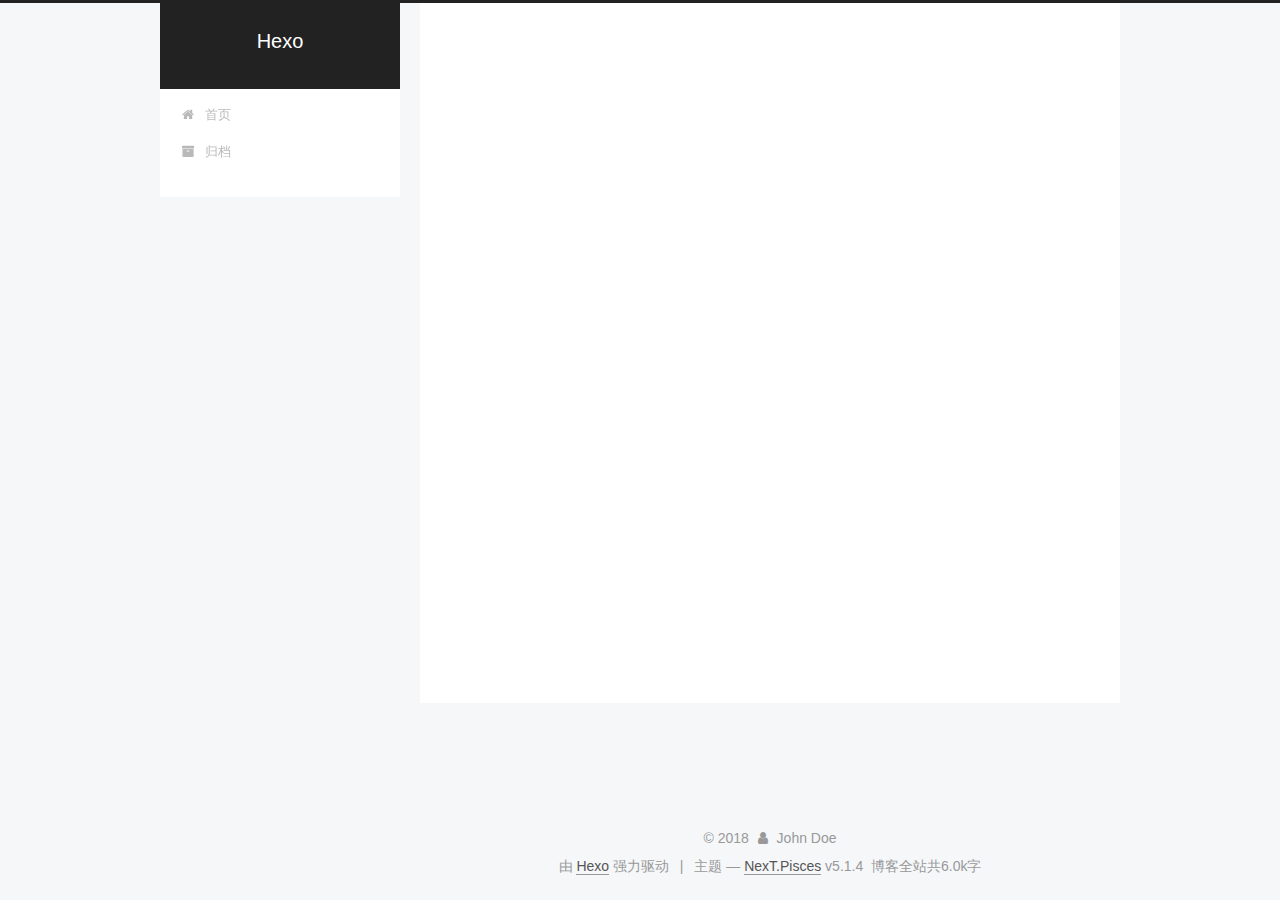
==== commit fffe17d0: "Site updated: 2018-08-26 20:38:36" ====
--- a/categories/index.html
+++ b/categories/index.html
@@ -299,7 +299,7 @@
               
                 <a href="/archives/">
               
-                  <span class="site-state-item-count">1</span>
+                  <span class="site-state-item-count">3</span>
                   <span class="site-state-item-name">日志</span>
                 </a>
               </div>
@@ -364,7 +364,7 @@
 
 <div class="theme-info">
   <div class="powered-by"></div>
-  <span class="post-count">博客全站共78字</span>
+  <span class="post-count">博客全站共6.0k字</span>
 </div>
         
 
--- a/css/main.css
+++ b/css/main.css
@@ -1823,7 +1823,7 @@
   width: 4px;
   height: 4px;
   border-radius: 50%;
-  background: #a6212e;
+  background: #44b8be;
 }
 .links-of-blogroll {
   font-size: 13px;
